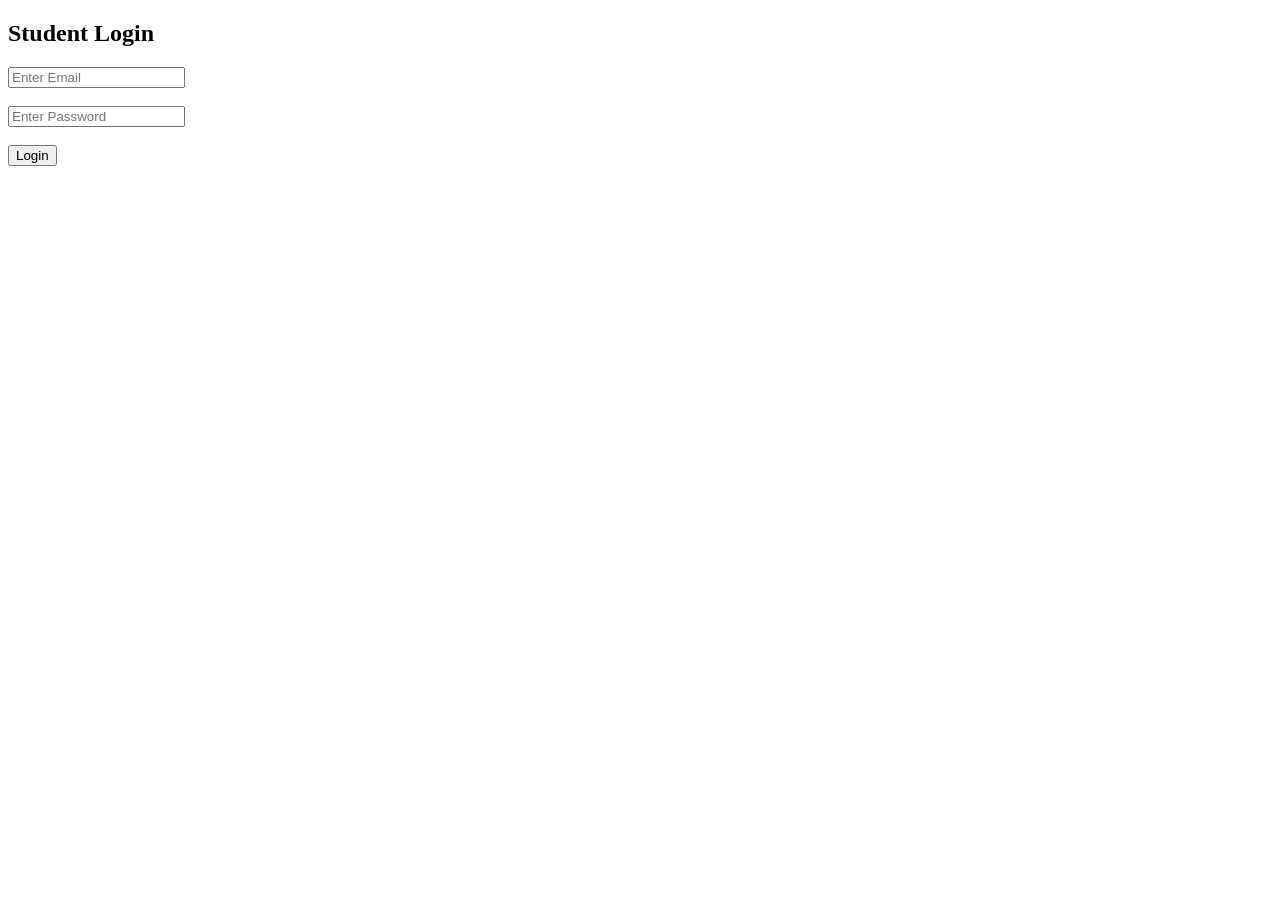
==== templates/login.html @ ce905ce4 "Initial commit - JNV Secure Portal with watermarking" ====
<!DOCTYPE html>
<html>
<head>
    <title>Login - JNV Portal</title>
    <link rel="stylesheet" href="{{ url_for('static', filename='css/style.css') }}">
</head>
<body>

<h2>Student Login</h2>

<form method="POST">
    <input type="text" name="email" placeholder="Enter Email" required><br><br>
    <input type="password" name="password" placeholder="Enter Password" required><br><br>
    <button type="submit">Login</button>
</form>

</body>
</html>
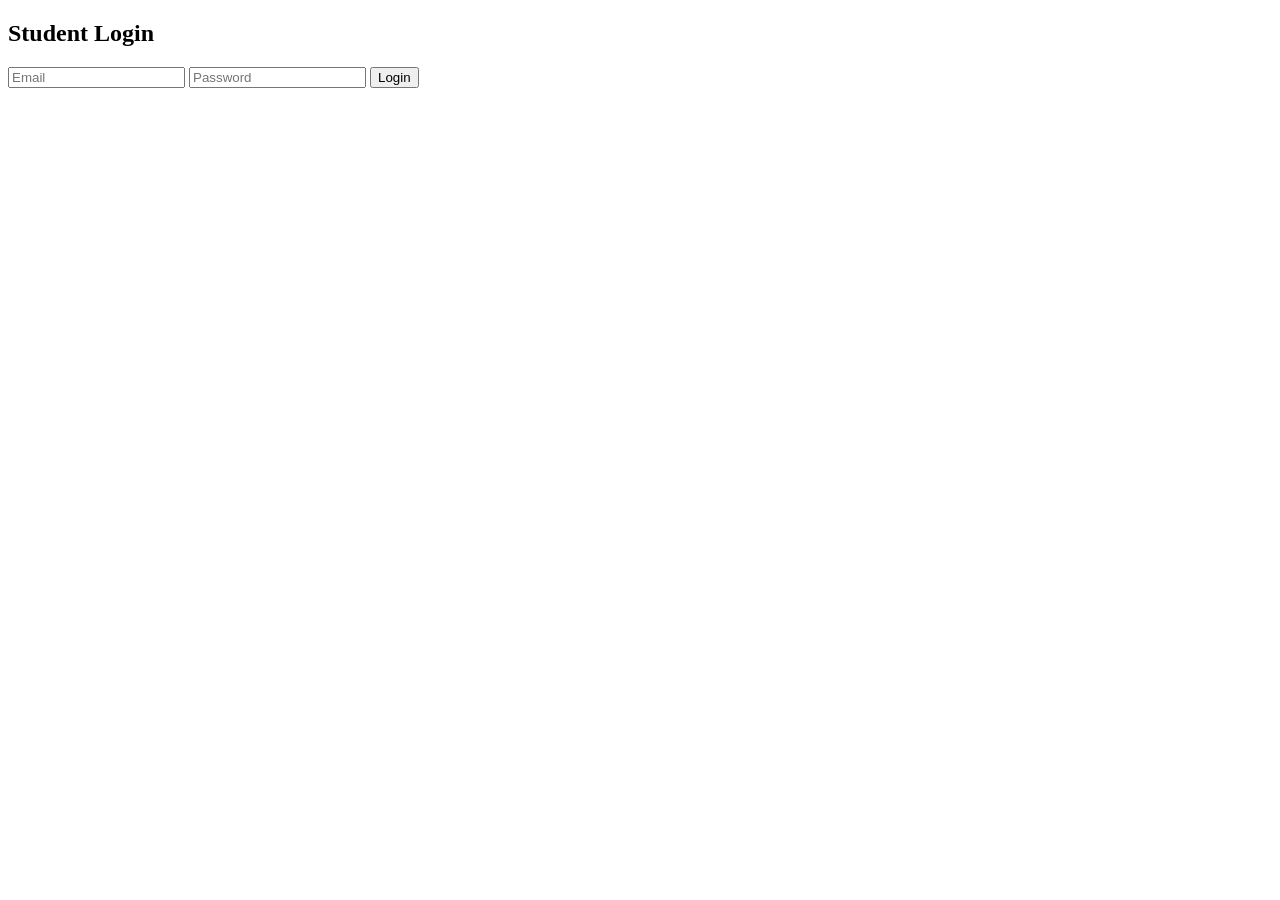
==== commit 1f2324ea: "UI improvements: centered viewer layout and login page styling" ====
--- a/templates/login.html
+++ b/templates/login.html
@@ -6,13 +6,25 @@
 </head>
 <body>
 
+<div class="container">
+
+<div class="login-card">
+
 <h2>Student Login</h2>
 
 <form method="POST">
-    <input type="text" name="email" placeholder="Enter Email" required><br><br>
-    <input type="password" name="password" placeholder="Enter Password" required><br><br>
-    <button type="submit">Login</button>
+
+<input type="email" name="email" placeholder="Email" required>
+
+<input type="password" name="password" placeholder="Password" required>
+
+<button type="submit">Login</button>
+
 </form>
+
+</div>
+
+</div>
 
 </body>
 </html>
